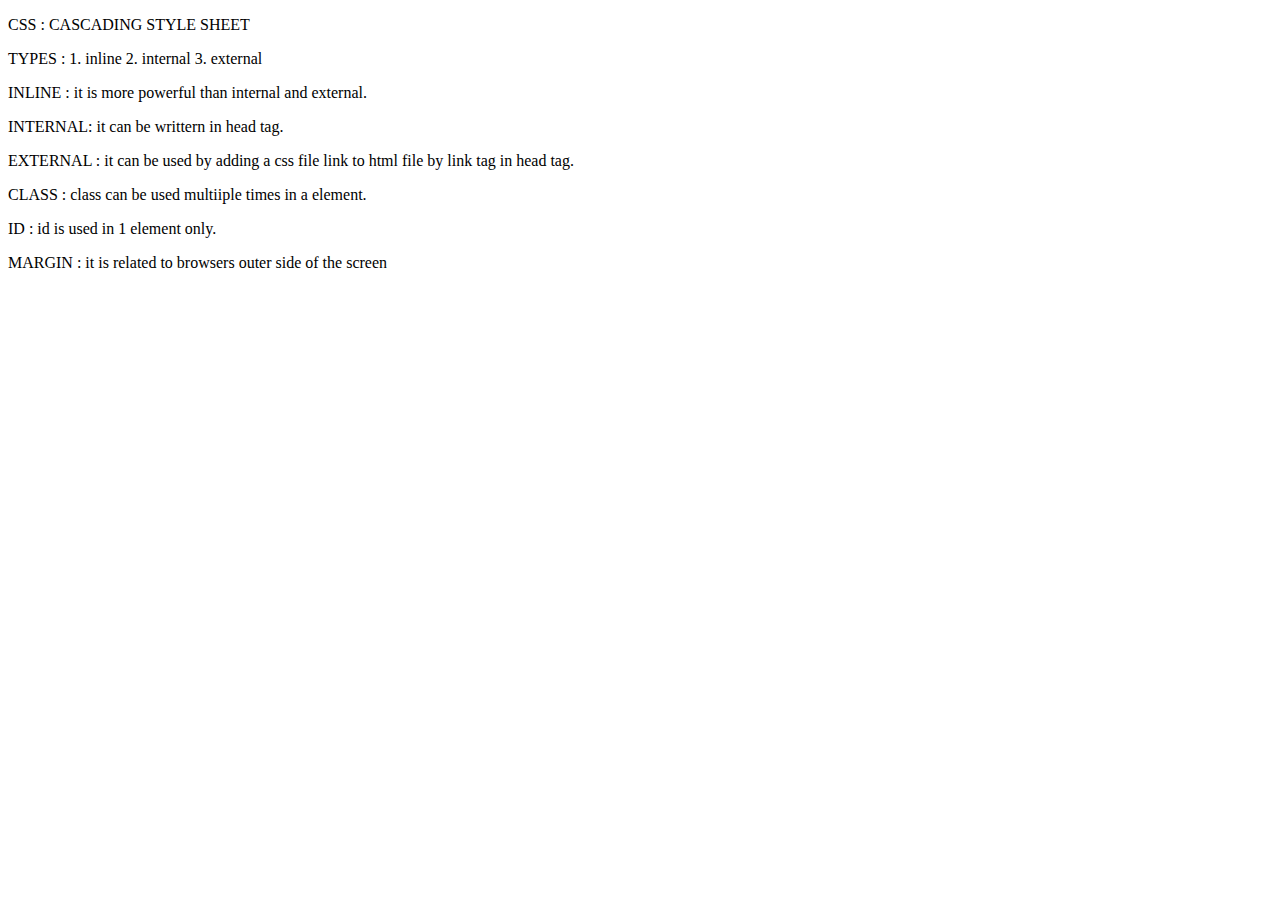
==== day3.html @ 91e0e0eb "Add files via upload" ====
<!DOCTYPE html>
<html lang="en">
<head>
    <meta charset="UTF-8">
    <meta http-equiv="X-UA-Compatible" content="IE=edge">
    <meta name="viewport" content="width=device-width, initial-scale=1.0">
    <title>Document</title>
</head>
<body>
    <p>CSS : CASCADING STYLE SHEET</p>
    <P>TYPES :  1. inline 2. internal 3. external</P>
    <p>INLINE : it is more powerful than internal and external.</p>
    <p>INTERNAL: it can be writtern in head tag.</p>
    <p>EXTERNAL : it can be used by adding a css file link to html file by link tag in head tag.</p>

    <P>CLASS : class can be used multiiple times in a element.</P>
    <p>ID : id is used in 1 element only.</p>

    <p>MARGIN : it is related to browsers outer side of the screen</p>

    <p></p>






</body>
</html>
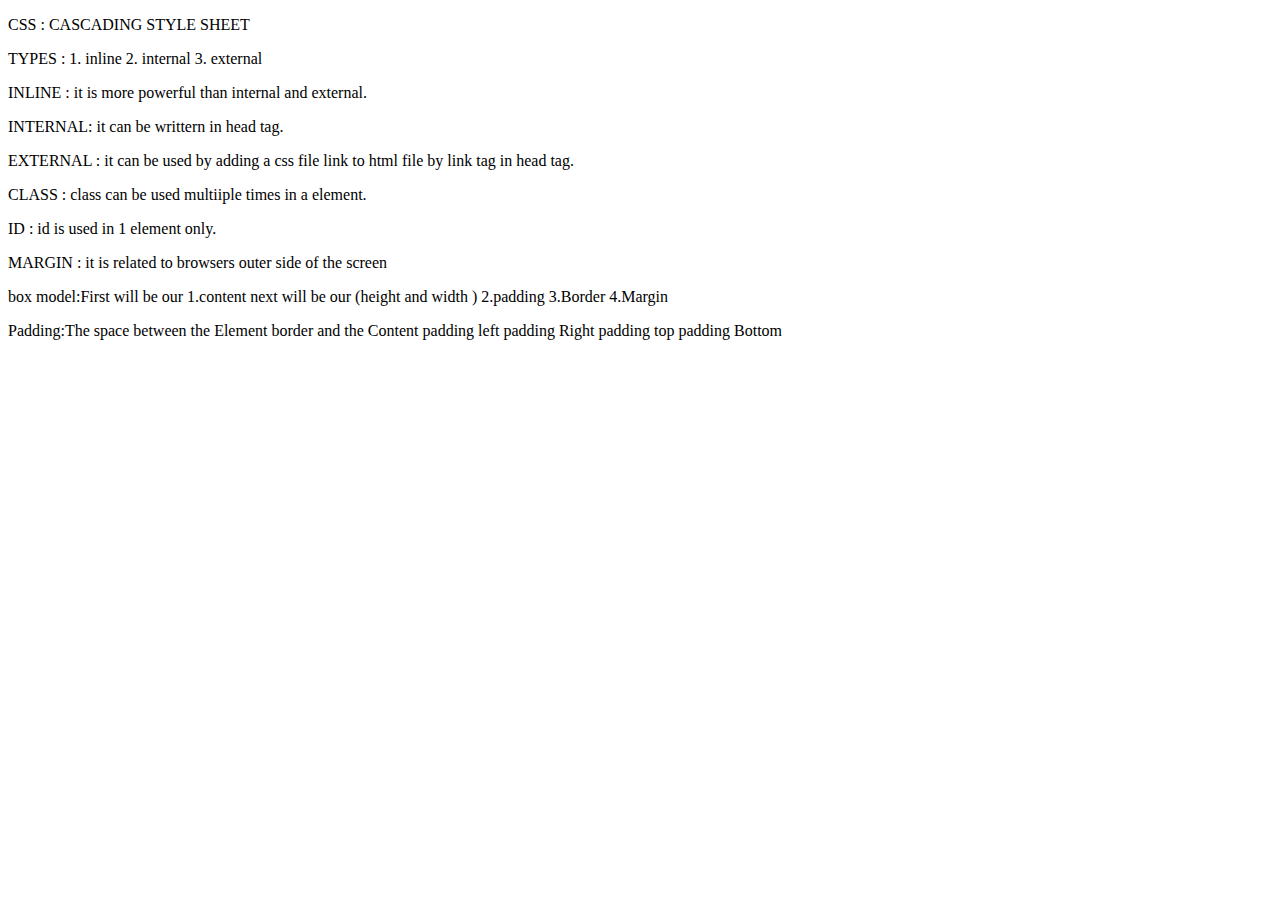
==== commit 9e921f5b: "Update day3.html" ====
--- a/day3.html
+++ b/day3.html
@@ -18,7 +18,23 @@
 
     <p>MARGIN : it is related to browsers outer side of the screen</p>
 
-    <p></p>
+    <p>box model:First will be our 
+        1.content next will be our (height and width )
+        2.padding 
+        3.Border
+        4.Margin </p>
+    <p>Padding:The space between the  Element border  and the Content 
+
+        padding left 
+        padding Right 
+        padding top 
+        padding Bottom </p>
+                  <!--  height: 50px;
+                        width: 100px;
+                        border: 2px solid blueviolet;
+                        margin: 150px;
+                        padding: 50px; -->
+        
 
 
 
@@ -26,4 +42,4 @@
 
 
 </body>
-</html>+</html>
